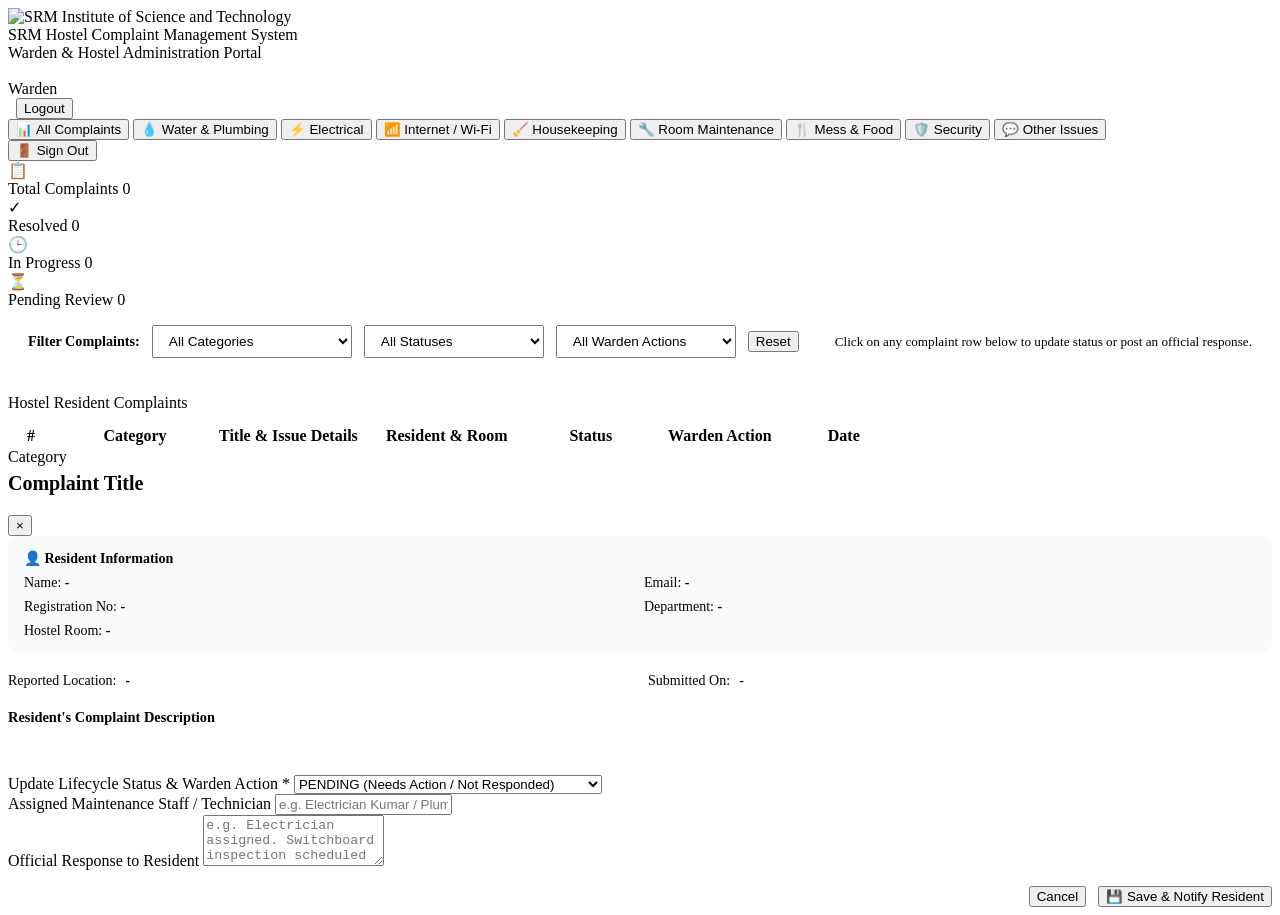
==== src/main/resources/static/admin.html @ 28cbbddb "Initial commit: SRM Hostel Smart Complaint Management System" ====
<!DOCTYPE html>
<html lang="en">
<head>
    <meta charset="UTF-8">
    <meta name="viewport" content="width=device-width, initial-scale=1.0">
    <title>Warden &amp; Administration Portal - SRM Hostel Complaint Management System</title>
    <meta name="description" content="SRM Hostel Complaint Management System - Administration Portal">
    <link rel="icon" type="image/png" href="/images/srm-logo.png">
    <link rel="stylesheet" href="/css/style.css">
</head>
<body>
    <!-- Top Header -->
    <header class="app-header">
        <div class="header-left">
            <img src="/images/srm-logo.png" alt="SRM Institute of Science and Technology" class="brand-logo-img">
            <span class="brand-divider"></span>
            <div class="brand-title-group">
                <span class="brand-title-main">SRM Hostel</span>
                <span class="brand-title-sub">Complaint Management System</span>
            </div>
        </div>

        <div class="header-center">
            <div class="header-slogan-banner">
                <span>Warden &amp; Hostel Administration Portal</span>
            </div>
        </div>

        <div class="header-right">
            <div class="user-profile-menu">
                <div class="user-avatar-circle" style="background: var(--srm-gold); color: #ffffff;">W</div>
                <span class="user-name-text" id="admin-display-name">Warden</span>
            </div>
            <button id="btn-logout" class="btn btn-secondary btn-sm" style="margin-left: 8px;">Logout</button>
        </div>
    </header>

    <!-- App Shell (Sidebar + Main Content) -->
    <div class="app-shell">
        <!-- Sidebar Navigation -->
        <aside class="app-sidebar">
            <button class="sidebar-item active" onclick="filterByCategory('')">
                <span class="sidebar-icon">📊</span>
                <span>All Complaints</span>
            </button>
            <button class="sidebar-item" onclick="filterByCategory('WATER')">
                <span class="sidebar-icon">💧</span>
                <span>Water &amp; Plumbing</span>
            </button>
            <button class="sidebar-item" onclick="filterByCategory('ELECTRICITY')">
                <span class="sidebar-icon">⚡</span>
                <span>Electrical</span>
            </button>
            <button class="sidebar-item" onclick="filterByCategory('WIFI')">
                <span class="sidebar-icon">📶</span>
                <span>Internet / Wi-Fi</span>
            </button>
            <button class="sidebar-item" onclick="filterByCategory('CLEANING')">
                <span class="sidebar-icon">🧹</span>
                <span>Housekeeping</span>
            </button>
            <button class="sidebar-item" onclick="filterByCategory('MAINTENANCE')">
                <span class="sidebar-icon">🔧</span>
                <span>Room Maintenance</span>
            </button>
            <button class="sidebar-item" onclick="filterByCategory('HOSTEL')">
                <span class="sidebar-icon">🍴</span>
                <span>Mess &amp; Food</span>
            </button>
            <button class="sidebar-item" onclick="filterByCategory('TRANSPORT')">
                <span class="sidebar-icon">🛡️</span>
                <span>Security</span>
            </button>
            <button class="sidebar-item" onclick="filterByCategory('OTHER')">
                <span class="sidebar-icon">💬</span>
                <span>Other Issues</span>
            </button>
            <div class="sidebar-divider"></div>
            <button class="sidebar-item" onclick="API.logout()">
                <span class="sidebar-icon">🚪</span>
                <span>Sign Out</span>
            </button>
        </aside>

        <!-- Main Content Area -->
        <main class="app-main">
            <!-- Row 1: KPI Statistics -->
            <div class="dash-row-metrics">
                <div class="kpi-card">
                    <div class="kpi-icon-circle total">📋</div>
                    <div class="kpi-info">
                        <span class="kpi-label">Total Complaints</span>
                        <span class="kpi-value" id="admin-stat-total">0</span>
                    </div>
                </div>
                <div class="kpi-card">
                    <div class="kpi-icon-circle resolved">✓</div>
                    <div class="kpi-info">
                        <span class="kpi-label">Resolved</span>
                        <span class="kpi-value" id="admin-stat-resolved">0</span>
                    </div>
                </div>
                <div class="kpi-card">
                    <div class="kpi-icon-circle progress">🕒</div>
                    <div class="kpi-info">
                        <span class="kpi-label">In Progress</span>
                        <span class="kpi-value" id="admin-stat-progress">0</span>
                    </div>
                </div>
                <div class="kpi-card">
                    <div class="kpi-icon-circle pending">⏳</div>
                    <div class="kpi-info">
                        <span class="kpi-label">Pending Review</span>
                        <span class="kpi-value" id="admin-stat-pending">0</span>
                    </div>
                </div>
            </div>

            <!-- Row 2: Filters Bar -->
            <div class="card" style="padding: 16px 20px; margin-bottom: 20px;">
                <div style="display: flex; align-items: center; justify-content: space-between; flex-wrap: wrap; gap: 12px;">
                    <div style="display: flex; align-items: center; gap: 12px; flex-wrap: wrap;">
                        <span style="font-weight: 600; font-size: 0.885rem; color: var(--text-heading);">Filter Complaints:</span>
                        
                        <select id="filter-category" style="width: 200px; padding: 7px 12px; font-size: 0.85rem;">
                            <option value="">All Categories</option>
                            <option value="WATER">Water &amp; Plumbing</option>
                            <option value="ELECTRICITY">Electrical</option>
                            <option value="WIFI">Internet / Wi-Fi</option>
                            <option value="CLEANING">Housekeeping</option>
                            <option value="MAINTENANCE">Room Maintenance</option>
                            <option value="HOSTEL">Mess &amp; Food</option>
                            <option value="TRANSPORT">Security</option>
                            <option value="OTHER">Other</option>
                        </select>

                        <select id="filter-status" style="width: 180px; padding: 7px 12px; font-size: 0.85rem;">
                            <option value="">All Statuses</option>
                            <option value="PENDING">Pending</option>
                            <option value="IN_PROGRESS">In Progress</option>
                            <option value="RESOLVED">Resolved</option>
                        </select>

                        <select id="filter-action" style="width: 180px; padding: 7px 12px; font-size: 0.85rem;">
                            <option value="">All Warden Actions</option>
                            <option value="NEEDS_ACTION">⏳ Needs Action</option>
                            <option value="WAITING">🕒 Waiting</option>
                            <option value="RESPONDED">✓ Responded</option>
                        </select>

                        <button id="btn-clear-filters" class="btn btn-secondary btn-sm" type="button">Reset</button>
                    </div>

                    <div style="font-size: 0.825rem; color: var(--text-muted);">
                        Click on any complaint row below to update status or post an official response.
                    </div>
                </div>
            </div>

            <!-- Row 3: Complaints Table -->
            <div class="card">
                <div class="dash-card-header" style="margin-bottom: 12px;">Hostel Resident Complaints</div>
                <div class="complaints-table-container">
                    <table class="complaints-table">
                        <thead>
                            <tr>
                                <th style="width: 40px;">#</th>
                                <th style="width: 160px;">Category</th>
                                <th>Title &amp; Issue Details</th>
                                <th style="width: 170px;">Resident &amp; Room</th>
                                <th style="width: 110px;">Status</th>
                                <th style="width: 140px;">Warden Action</th>
                                <th style="width: 100px;">Date</th>
                            </tr>
                        </thead>
                        <tbody id="admin-complaints-table-body">
                            <!-- Dynamic rows loaded via admin.js -->
                        </tbody>
                    </table>
                </div>
            </div>
        </main>
    </div>

    <!-- Admin Action & Resolution Modal -->
    <div id="admin-action-modal" class="modal-overlay">
        <div class="modal-container">
            <div class="modal-header">
                <div>
                    <span class="category-badge" id="action-modal-category">Category</span>
                    <h3 id="action-modal-title" style="margin-top: 0.4rem; font-size: 1.25rem; color: var(--text-heading);">Complaint Title</h3>
                </div>
                <button id="btn-close-modal" class="modal-close-btn">&times;</button>
            </div>
            <div class="modal-body">
                <!-- Resident Details Card -->
                <div style="background: #f8fafc; padding: 14px 16px; border-radius: 10px; margin-bottom: 1.25rem; font-size: 0.875rem; border: 1px solid var(--border-light);">
                    <div style="font-weight: 700; color: var(--text-heading); margin-bottom: 0.5rem;">
                        👤 Resident Information
                    </div>
                    <div style="display: grid; grid-template-columns: 1fr 1fr; gap: 0.5rem;">
                        <div>Name: <strong id="action-modal-student-name">-</strong></div>
                        <div>Email: <strong id="action-modal-student-email">-</strong></div>
                        <div>Registration No: <strong id="action-modal-student-id">-</strong></div>
                        <div>Department: <strong id="action-modal-student-dept">-</strong></div>
                        <div style="grid-column: 1 / -1; color: var(--srm-navy);">Hostel Room: <strong id="action-modal-student-room">-</strong></div>
                    </div>
                </div>

                <div style="display: grid; grid-template-columns: 1fr 1fr; gap: 1rem; margin-bottom: 1rem; font-size: 0.875rem;">
                    <div>
                        <span style="color: var(--text-muted);">Reported Location:</span>
                        <strong id="action-modal-location" style="margin-left: 0.35rem;">-</strong>
                    </div>
                    <div>
                        <span style="color: var(--text-muted);">Submitted On:</span>
                        <strong id="action-modal-created" style="margin-left: 0.35rem;">-</strong>
                    </div>
                </div>

                <div style="margin-bottom: 1.25rem;">
                    <h4 style="font-size: 0.9rem; margin-bottom: 0.35rem; color: var(--text-muted);">Resident's Complaint Description</h4>
                    <div id="action-modal-desc" style="background: #ffffff; border: 1px solid var(--border-light); padding: 12px; border-radius: 8px; font-size: 0.9rem; white-space: pre-wrap;"></div>
                </div>

                <!-- Admin Action Form -->
                <form id="form-admin-action">
                    <div class="form-group">
                        <label for="action-select-status">Update Lifecycle Status &amp; Warden Action *</label>
                        <select id="action-select-status" required>
                            <option value="PENDING">PENDING (Needs Action / Not Responded)</option>
                            <option value="IN_PROGRESS">IN_PROGRESS (Waiting / Technician Assigned)</option>
                            <option value="RESOLVED">RESOLVED (Responded / Work Completed)</option>
                        </select>
                    </div>

                    <div class="form-group">
                        <label for="action-assigned-staff">Assigned Maintenance Staff / Technician</label>
                        <input type="text" id="action-assigned-staff" placeholder="e.g. Electrician Kumar / Plumber Murugan">
                    </div>

                    <div class="form-group">
                        <label for="action-text-response">Official Response to Resident</label>
                        <textarea id="action-text-response" rows="3" placeholder="e.g. Electrician assigned. Switchboard inspection scheduled for 2:30 PM."></textarea>
                    </div>

                    <div style="display: flex; justify-content: flex-end; gap: 0.75rem; margin-top: 1rem;">
                        <button type="button" class="btn btn-secondary" onclick="document.getElementById('admin-action-modal').classList.remove('active')">Cancel</button>
                        <button type="submit" id="btn-save-action" class="btn btn-primary">
                            <span>💾</span> Save &amp; Notify Resident
                        </button>
                    </div>
                </form>
            </div>
        </div>
    </div>

    <!-- Global Toast Container -->
    <div id="toast-container"></div>

    <script src="/js/api.js?v=3"></script>
    <script src="/js/admin.js?v=3"></script>
</body>
</html>
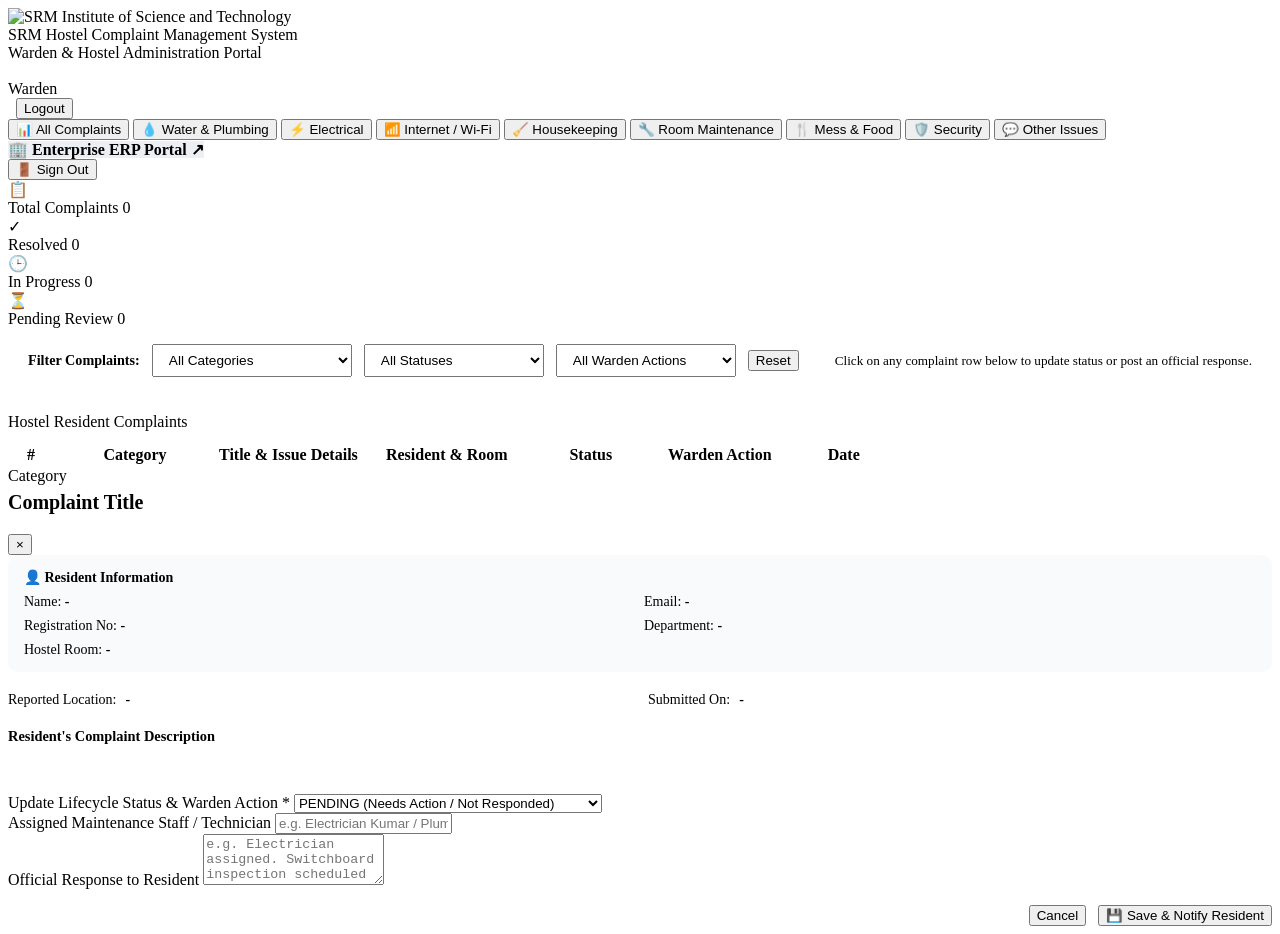
==== commit 8b22c010: "feat(erp): transform into enterprise ERP portal with HRM, departments, workflows, analytics, and RBA" ====
--- a/src/main/resources/static/admin.html
+++ b/src/main/resources/static/admin.html
@@ -75,6 +75,11 @@
                 <span class="sidebar-icon">💬</span>
                 <span>Other Issues</span>
             </button>
+            <div class="sidebar-divider"></div>
+            <a href="/erp.html" class="sidebar-item" style="text-decoration:none; color:inherit; background: rgba(19, 50, 118, 0.08); font-weight: 600;">
+                <span class="sidebar-icon">🏢</span>
+                <span>Enterprise ERP Portal ↗</span>
+            </a>
             <div class="sidebar-divider"></div>
             <button class="sidebar-item" onclick="API.logout()">
                 <span class="sidebar-icon">🚪</span>
